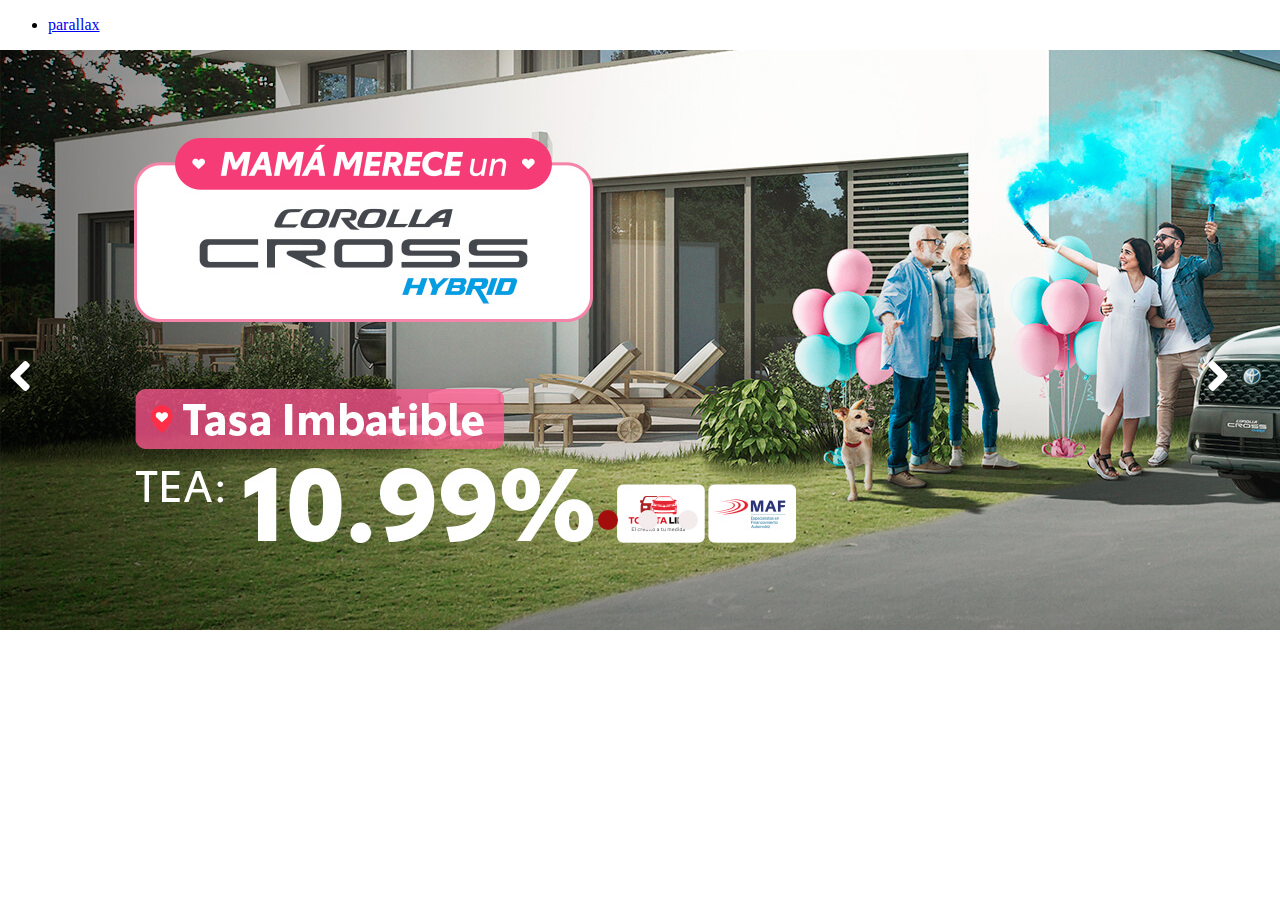
==== Desplazamiento-lineal/desplazamiento.html @ 4002496e "formulario" ====
<!DOCTYPE html>
<html lang="en">
<head>
    <meta charset="UTF-8">
    <meta http-equiv="X-UA-Compatible" content="IE=edge">
    <meta name="viewport" content="width=device-width, initial-scale=1.0">
    <link rel="stylesheet" href="css/desplazamiento.css">
    <link rel="stylesheet" href="icons/all.css">
    <title>Desplazamiento</title>
</head>
 <ul>
     <li>
         <a href="parallax.html">parallax</a>
     </li>
 </ul>
<body>
    <div class="main-cont">
        <img id="toyota-home" class="toyota-home-visible" src="img/BannerHome_Desktop_Dia-de-la-Madre.jpg" >
        <img id="toyota-banner" class="toyota-banner-oculta-derecha" src="img/banner-liderazgo-primero-30-anos.jpg" >
        <img id="toyota-raize" class="toyota-raize-oculta" src="img/banner-raize-turquesa.jpg" >
        <i id="botonAtras" class="botonAtras fas fa-solid fa-angle-left"></i>
        <i id="botonAdelante" class="botonAdelante fas fa-solid fa-angle-right"></i>
        <div class="circulos">
            <div  id="circulo1" class="circulo color-oscuro circulo-1"></div>
            <div id="circulo2" class="circulo  color-claro circulo-2"></div>
            <div  id="circulo3"class="circulo color-claro  circulo-3"></div>

        </div>
    </div>
    <script src="js/desplazamiento.js"></script>
</body>
</html>
---- Desplazamiento-lineal/css/desplazamiento.css ----
.toyota-home-visible{
    position: fixed;
    left: 0;
    transition: left 1500ms;
}
.toyota-home-oculta{
    position: fixed;
    left: -100%;
    transition: left 1500ms;
}
.toyota-banner-oculta-derecha{
    position: fixed;
    left: 100%;
    transition: left 1500ms;
}
.toyota-banner-visible{
    position: fixed;
    left: 0;
    transition: left 1500ms;
}
.toyota-banner-oculta-izquierda{
    position: fixed;
    left: -100%;
    transition: left 1500ms;
}
.toyota-raize-oculta{
    position: fixed;
    left: 100%;
    transition: left 1500ms;
}
.toyota-raize-visible{
    position: fixed;
    left: 0;
    transition: left 1500ms;
}
.botonAdelante{
    font-size: 3em;
    cursor: pointer;
    position: fixed;
    bottom: 500px;
    right: 50px;
    color: white
}
.botonAtras{
    font-size: 3em;
    cursor: pointer;
    position: fixed;
    bottom: 500px;
    left:50;  
    color: white
}

.circulos{
    position: fixed;
    height: 40px;
    width: 100%;
    bottom: 350px;
    display: flex;
    justify-content: center;

}
.circulo{
    width: 20px;
    height: 20px;
    border-radius: 50%;
}

.circulo-1{
    margin-right: 10px;

}

.circulo-2{
    margin-left: 10px;
}
.circulo-3{
    margin-left: 20px;
}

.color-claro{
    background-color: rgb(244, 236, 236);
}

.color-oscuro{
    background-color: rgb(164, 13, 13);
}
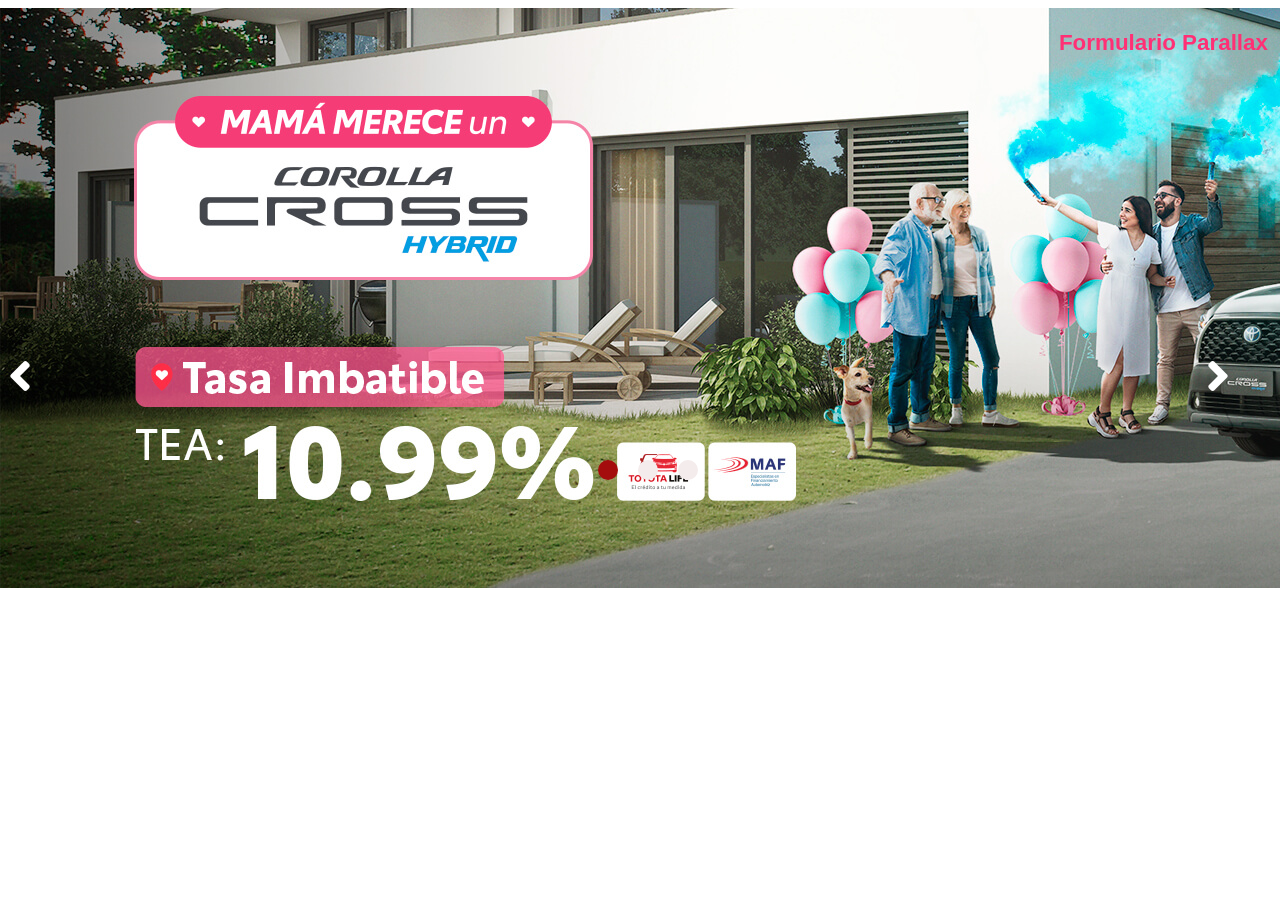
==== commit edfa7dc4: "formulario" ====
--- a/Desplazamiento-lineal/desplazamiento.html
+++ b/Desplazamiento-lineal/desplazamiento.html
@@ -8,9 +8,11 @@
     <link rel="stylesheet" href="icons/all.css">
     <title>Desplazamiento</title>
 </head>
- <ul>
+ <ul class="main-menu">
      <li>
-         <a href="parallax.html">parallax</a>
+        <a href="formulario.html">Formulario</a>
+        
+         <a href="parallax.html">Parallax</a>
      </li>
  </ul>
 <body>
--- a/Desplazamiento-lineal/css/desplazamiento.css
+++ b/Desplazamiento-lineal/css/desplazamiento.css
@@ -1,4 +1,23 @@
+.main-menu{
+    position: fixed;
+    z-index: 6;
+    font-size: 1.4em;
+    font-family:Tahoma, Geneva, Verdana, sans-serif;
+    text-align: left;
+    display: block;
+    width:100%;
+    list-style: none;
+}
 
+li{
+    text-align: right;
+    margin-right:60px;
+}
+a{
+    color: #ff3075;
+    text-decoration: none;
+    font-weight: 600;
+}
 .toyota-home-visible{
     position: fixed;
     left: 0;
@@ -55,7 +74,7 @@
     position: fixed;
     height: 40px;
     width: 100%;
-    bottom: 350px;
+    bottom: 400px;
     display: flex;
     justify-content: center;
 
